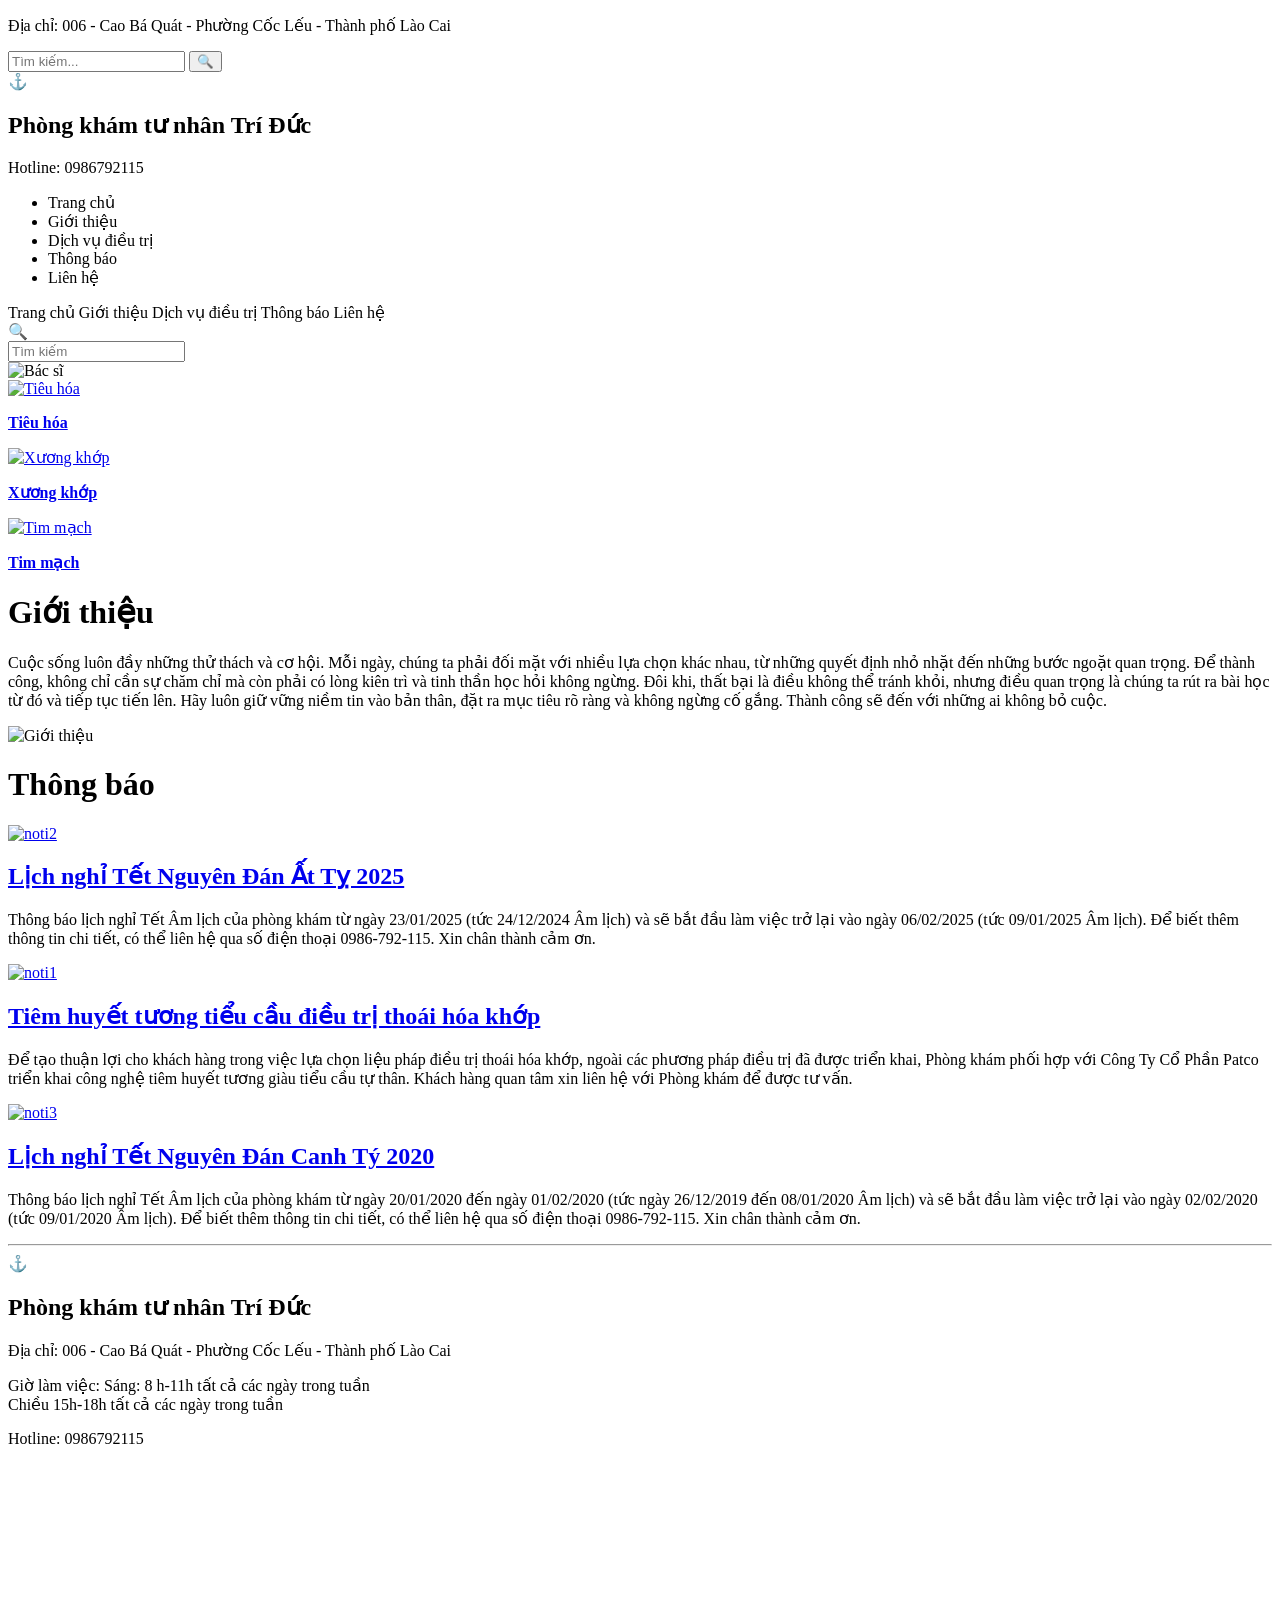
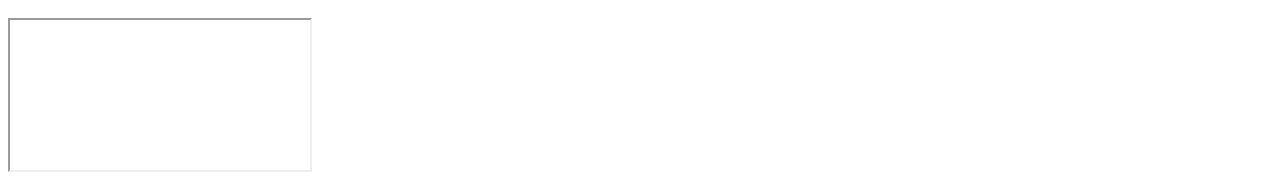
==== src/main/resources/templates/TriDuc/index.html @ 3dcaf683 "Update" ====
<!DOCTYPE html>
<html lang="vi" xmlns:th="http://www.w3.org/1999/xhtml">

<head>
    <meta charset="UTF-8">
    <meta name="viewport" content="width=device-width, initial-scale=1.0, user-scalable=no">
    <title>Phòng khám tư nhân Trí Đức</title>
    <link rel="stylesheet" href="css/allpage/desktop.css">
    <link rel="stylesheet" href="css/allpage/phone.css">
    <link rel="stylesheet" href="css/homepage/homeDesktop.css">
    <link rel="stylesheet" href="css/homepage/homePhone.css">
    <script src="https://kit.fontawesome.com/e0090b6b7e.js" crossorigin="anonymous"></script>


</head>

<body>
    <header>
        <div class="top-bar">
            <p>Địa chỉ: 006 - Cao Bá Quát - Phường Cốc Lếu - Thành phố Lào Cai</p>
            <div class="search-box">
                <input type="text" id="searchInput" onclick="toggleSearchInput()" placeholder="Tìm kiếm...">
                <button>&#128269;</button>
            </div>
        </div>
        <div class="clinic-info" id="clinicInfo">
            <div class="logo">&#9875;</div>
            <div class="text">
                <h2>Phòng khám tư nhân Trí Đức</h2>
                <p>Hotline: 0986792115</p>
            </div>
        </div>
        <nav class="menu-bar" id="menuBar">
            <ul>
                <li><a th:href="@{/}">Trang chủ</a></li>
                <li><a th:href="@{/introduction}">Giới thiệu</a></li>
                <li><a th:href="@{/services}">Dịch vụ điều trị</a></li>
                <li><a th:href="@{/notification}">Thông báo</a></li>
                <li><a th:href="@{/contact}">Liên hệ</a></li>
            </ul>
        </nav>
        <div class="icon-menu-search" id="menuSearch">
            <div>
                <div class="menu-icon" id="menuIcon" onclick="toggleMenu()">
                    <div></div>
                    <div></div>
                    <div></div>
                    <div></div>
                </div>
                <div class="menu-icon-items" id="menuIconItem">
                    <a th:href="@{/}">Trang chủ</a>
                    <a th:href="@{/introduction}">Giới thiệu</a>
                    <a th:href="@{/services}">Dịch vụ điều trị</a>
                    <a th:href="@{/notification}">Thông báo</a>
                    <a th:href="@{/contact}">Liên hệ</a>
                </div>
            </div>

            <div class="search-phone" id="searchPhone">
                <div class="search-icon" onclick="toggleSearch()" id="searchIcon">
                    &#128269;
                </div>
                <input type="text" placeholder="Tìm kiếm" id="searchIconInput">
            </div>
        </div>
    </header>


    <div class="pic-content" id="mainPicture">
        <img src="images/homepage/homepic.jpg" alt="Bác sĩ">
    </div>

    <div class="services">
        <a href="index.html">
            <img src="images/homepage/digest.jpg" alt="Tiêu hóa">
            <p><b>Tiêu hóa</b></p>
        </a>

        <a href="#">
            <img src="images/homepage/bone.jpg" alt="Xương khớp">
            <p><b>Xương khớp</b></p>
        </a>
        <a href="#">
            <img src="images/homepage/heart.jpg" alt="Tim mạch">
            <p><b>Tim mạch</b></p>
        </a>



    </div>
    <div class="introduction">
        <div class="intro-text">
            <h1>Giới thiệu</h1>
            <p>Cuộc sống luôn đầy những thử thách và cơ hội. Mỗi ngày, chúng ta phải đối mặt với nhiều lựa chọn khác
                nhau, từ những quyết định nhỏ nhặt đến những bước ngoặt quan trọng. Để thành công, không chỉ cần sự chăm
                chỉ mà còn phải có lòng kiên trì và tinh thần học hỏi không ngừng. Đôi khi, thất bại là điều không thể
                tránh khỏi, nhưng điều quan trọng là chúng ta rút ra bài học từ đó và tiếp tục tiến lên. Hãy luôn giữ
                vững niềm tin vào bản thân, đặt ra mục tiêu rõ ràng và không ngừng cố gắng. Thành công sẽ đến với những
                ai không bỏ cuộc.</p>
        </div>
        <img src="images/homepage/introduction.jpg" alt="Giới thiệu">
    </div>
    <div class="notification">
        <h1>Thông báo</h1>
        <div class="notification-list">
            <div class="notification-info">
                <a href="#">
                    <img src="images/homepage/noti2.jpg" alt="noti2">
                    <h2>Lịch nghỉ Tết Nguyên Đán Ất Tỵ 2025</h2>
                </a>

                <p>Thông báo lịch nghỉ Tết Âm lịch của phòng khám từ ngày 23/01/2025 (tức 24/12/2024 Âm lịch) và sẽ bắt
                    đầu làm việc trở lại vào ngày 06/02/2025 (tức 09/01/2025 Âm lịch). Để biết thêm thông tin chi
                    tiết, có thể liên hệ qua số điện thoại 0986-792-115. Xin chân thành cảm ơn.</p>

            </div>
            <div class="notification-info">
                <a href="#">
                    <img src="images/homepage/noti1.jpg" alt="noti1">
                    <h2>Tiêm huyết tương tiểu cầu điều trị thoái hóa khớp</h2>
                </a>
                <p>Để tạo thuận lợi cho khách hàng trong việc lựa chọn liệu pháp điều trị thoái hóa khớp, ngoài các
                    phương
                    pháp điều trị đã được triển khai, Phòng khám phối hợp với Công Ty Cổ Phần Patco triển khai công nghệ
                    tiêm huyết tương giàu tiểu cầu tự thân. Khách hàng quan tâm xin liên hệ với Phòng khám để được tư
                    vấn.
                </p>


            </div>
            <div class="notification-info">
                <a href="#">
                    <img src="images/homepage/noti3.jpg" alt="noti3">
                    <h2>Lịch nghỉ Tết Nguyên Đán Canh Tý 2020 </h2>
                </a>

                <p>Thông báo lịch nghỉ Tết Âm lịch của phòng khám từ ngày 20/01/2020 đến ngày 01/02/2020 (tức ngày
                    26/12/2019 đến 08/01/2020 Âm lịch) và sẽ bắt đầu làm việc trở lại vào ngày 02/02/2020 (tức
                    09/01/2020 Âm lịch). Để biết thêm thông tin chi tiết, có thể liên hệ qua số điện thoại
                    0986-792-115. Xin chân thành cảm ơn.</p>


            </div>

        </div>
    </div>
    <hr>
    <footer>

        <div class="clinic-info-footer" id="clinicInfo">

            <div class="text">
                <div class="logo">&#9875;</div>
                <h2>Phòng khám tư nhân Trí Đức</h2>
            </div>
            <p>
                <i class="fa-solid fa-location-dot"></i>
                Địa chỉ: 006 - Cao Bá Quát - Phường Cốc Lếu - Thành phố Lào Cai
            </p>
            <p>
                <i class="fa-solid fa-clock"></i>
                Giờ làm việc:
                Sáng: 8 h-11h tất cả các ngày trong tuần <br>
                Chiều 15h-18h tất cả các ngày trong tuần

            </p>
            <p>
                <i class="fa-solid fa-phone"></i>
                Hotline: 0986792115
            </p>
            <iframe id="fanpage"
                src="https://www.facebook.com/plugins/page.php?href=https%3A%2F%2Fwww.facebook.com%2Fprofile.php%3Fid%3D100063565957525&tabs&width=340&height=100&small_header=false&adapt_container_width=true&hide_cover=false&show_facepile=false&appId"
                width="340" height="150" style="border:none;overflow:hidden" scrolling="no" frameborder="0"
                allowfullscreen="true"
                allow="autoplay; clipboard-write; encrypted-media; picture-in-picture; web-share"></iframe>
        </div>



        <iframe id="map"
            src="https://www.google.com/maps/embed?pb=!1m18!1m12!1m3!1d3686.1842948790986!2d103.96648137436854!3d22.49726757954548!2m3!1f0!2f0!3f0!3m2!1i1024!2i768!4f13.1!3m3!1m2!1s0x36cd139ba94fc969%3A0x27481a2ec9c94b36!2zUGjDsm5nIGtow6FtIFRSw40gxJDhu6hD!5e0!3m2!1svi!2s!4v1741109004774!5m2!1svi!2s"
            allowfullscreen="" loading="lazy" referrerpolicy="no-referrer-when-downgrade"></iframe>
    </footer>

    <script th:src="@{/javascripts/home.js}"></script>



</body>

</html>
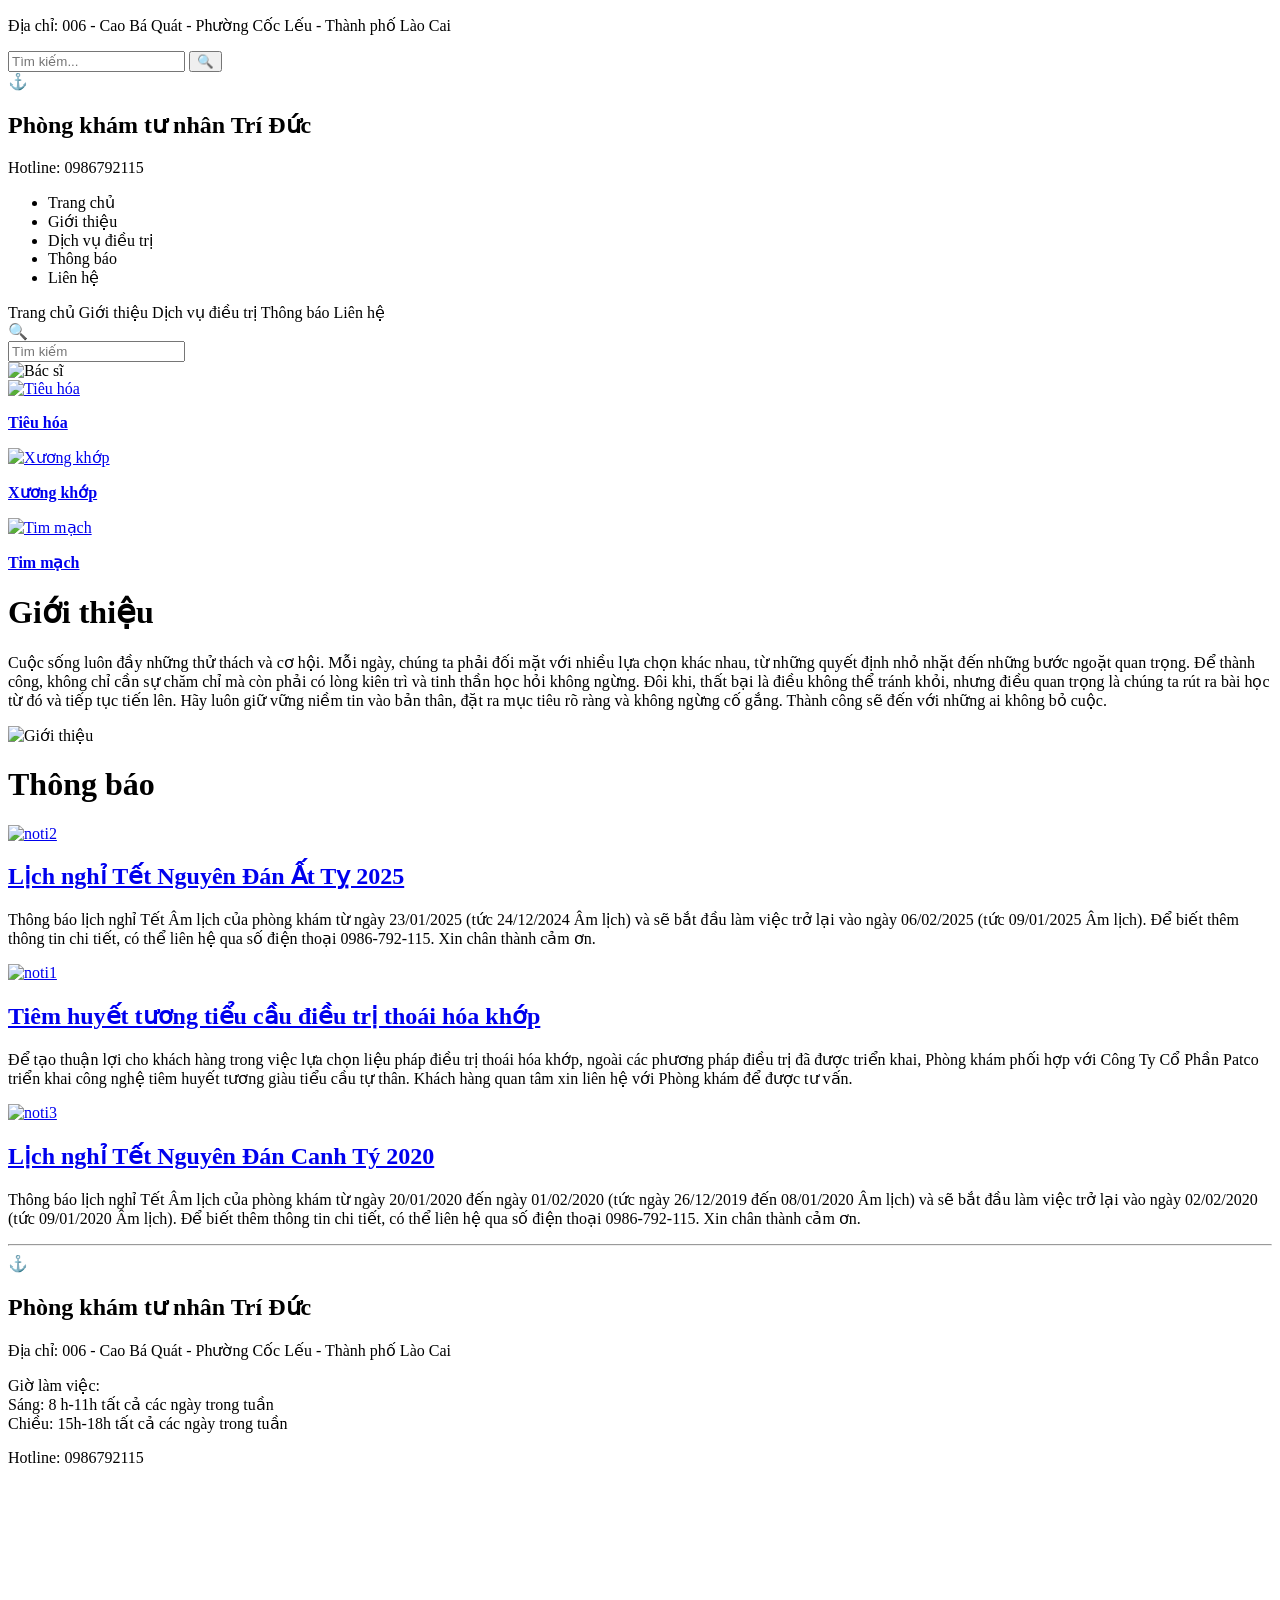
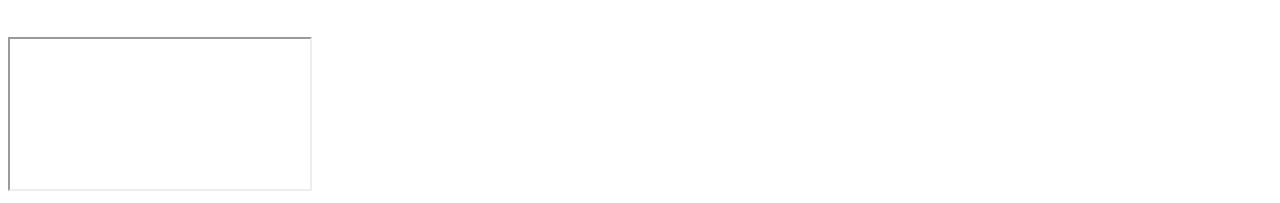
==== commit 48518fe0: "Update 18/03/2025" ====
--- a/src/main/resources/templates/TriDuc/index.html
+++ b/src/main/resources/templates/TriDuc/index.html
@@ -23,7 +23,7 @@
                 <button>&#128269;</button>
             </div>
         </div>
-        <div class="clinic-info" id="clinicInfo">
+        <div class="clinic-info">
             <div class="logo">&#9875;</div>
             <div class="text">
                 <h2>Phòng khám tư nhân Trí Đức</h2>
@@ -35,7 +35,7 @@
                 <li><a th:href="@{/}">Trang chủ</a></li>
                 <li><a th:href="@{/introduction}">Giới thiệu</a></li>
                 <li><a th:href="@{/services}">Dịch vụ điều trị</a></li>
-                <li><a th:href="@{/notification}">Thông báo</a></li>
+                <li><a th:href="@{/notification}" >Thông báo</a></li>
                 <li><a th:href="@{/contact}">Liên hệ</a></li>
             </ul>
         </nav>
@@ -147,7 +147,7 @@
     <hr>
     <footer>
 
-        <div class="clinic-info-footer" id="clinicInfo">
+        <div class="clinic-info-footer">
 
             <div class="text">
                 <div class="logo">&#9875;</div>
@@ -159,9 +159,9 @@
             </p>
             <p>
                 <i class="fa-solid fa-clock"></i>
-                Giờ làm việc:
+                Giờ làm việc:<br>
                 Sáng: 8 h-11h tất cả các ngày trong tuần <br>
-                Chiều 15h-18h tất cả các ngày trong tuần
+                Chiều: 15h-18h tất cả các ngày trong tuần
 
             </p>
             <p>
